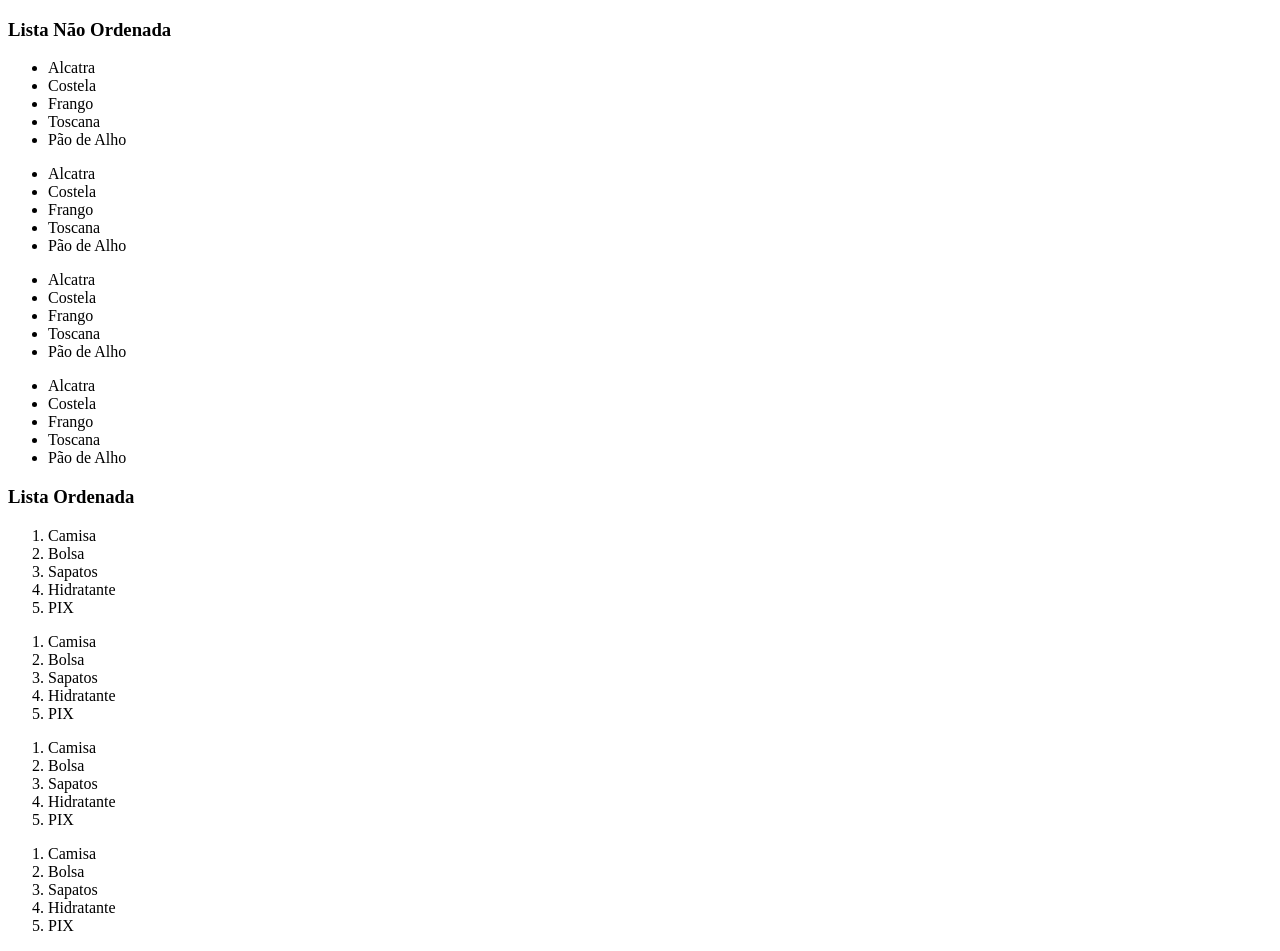
==== projeto_web/paginas/listas.html @ 2ef79a05 "Add files via upload" ====
<!DOCTYPE html>
<html lang="pt-br">
<head>
    <meta charset="UTF-8">
    <meta name="viewport" content="width=device-width, initial-scale=1.0">
    <title>Projeto WEB = HTML/CSS</title>
</head>
<body>
    <div id="listas">
        <h3>Lista Não Ordenada</h3>

        <ul>
            <li>Alcatra</li>
            <li>Costela</li>
            <li>Frango</li>
            <li>Toscana</li>
            <li>Pão de Alho</li>
        </ul>

        <ul>
            <li>Alcatra</li>
            <li>Costela</li>
            <li>Frango</li>
            <li>Toscana</li>
            <li>Pão de Alho</li>
        </ul>

        <ul>
            <li>Alcatra</li>
            <li>Costela</li>
            <li>Frango</li>
            <li>Toscana</li>
            <li>Pão de Alho</li>
        </ul>

        <ul>
            <li>Alcatra</li>
            <li>Costela</li>
            <li>Frango</li>
            <li>Toscana</li>
            <li>Pão de Alho</li>
        </ul>

        <h3>Lista Ordenada</h3>

    </ol>

    <ol>
        <li>Camisa</li>
        <li>Bolsa</li>
        <li>Sapatos</li>
        <li>Hidratante</li>
        <li>PIX</li>
    </ol>

    <ol>
        <li>Camisa</li>
        <li>Bolsa</li>
        <li>Sapatos</li>
        <li>Hidratante</li>
        <li>PIX</li>
    </ol>

    <ol>
        <li>Camisa</li>
        <li>Bolsa</li>
        <li>Sapatos</li>
        <li>Hidratante</li>
        <li>PIX</li>
    </ol>

    <ol>
        <li>Camisa</li>
        <li>Bolsa</li>
        <li>Sapatos</li>
        <li>Hidratante</li>
        <li>PIX</li>
    </ol>

        </div>

    </div>
</body>
</html>
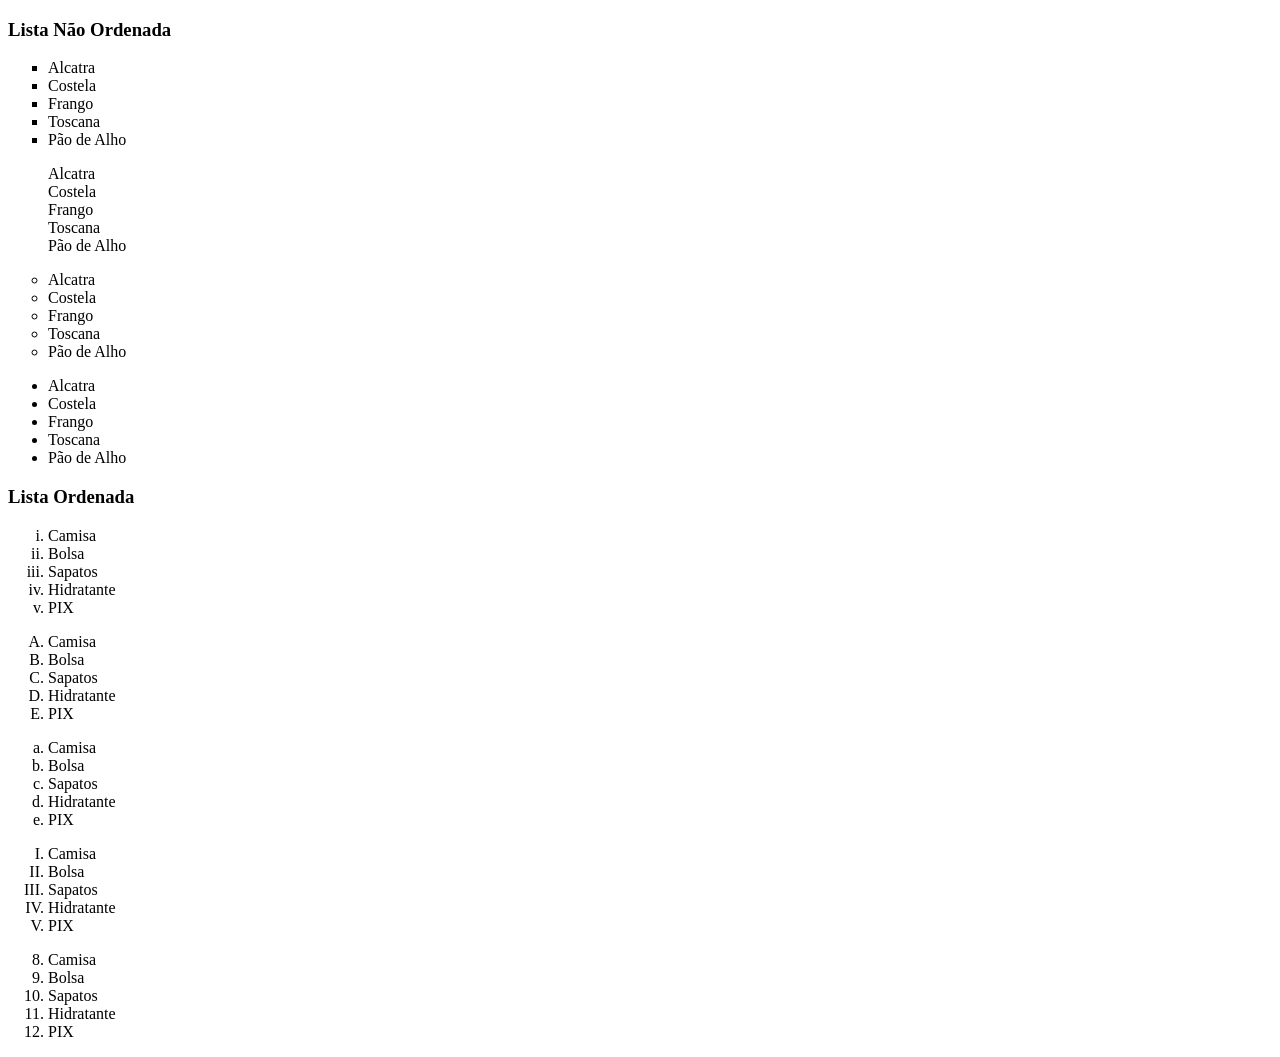
==== commit 569c7bb3: "Add files via upload" ====
--- a/projeto_web/paginas/listas.html
+++ b/projeto_web/paginas/listas.html
@@ -9,7 +9,7 @@
     <div id="listas">
         <h3>Lista Não Ordenada</h3>
 
-        <ul>
+        <ul type="square">
             <li>Alcatra</li>
             <li>Costela</li>
             <li>Frango</li>
@@ -17,7 +17,7 @@
             <li>Pão de Alho</li>
         </ul>
 
-        <ul>
+        <ul type="none">
             <li>Alcatra</li>
             <li>Costela</li>
             <li>Frango</li>
@@ -25,7 +25,7 @@
             <li>Pão de Alho</li>
         </ul>
 
-        <ul>
+        <ul type="circle">
             <li>Alcatra</li>
             <li>Costela</li>
             <li>Frango</li>
@@ -45,7 +45,7 @@
 
     </ol>
 
-    <ol>
+    <ol type="i">
         <li>Camisa</li>
         <li>Bolsa</li>
         <li>Sapatos</li>
@@ -53,7 +53,7 @@
         <li>PIX</li>
     </ol>
 
-    <ol>
+    <ol type="A">
         <li>Camisa</li>
         <li>Bolsa</li>
         <li>Sapatos</li>
@@ -61,7 +61,7 @@
         <li>PIX</li>
     </ol>
 
-    <ol>
+    <ol type="a">
         <li>Camisa</li>
         <li>Bolsa</li>
         <li>Sapatos</li>
@@ -69,7 +69,15 @@
         <li>PIX</li>
     </ol>
 
-    <ol>
+    <ol type="I">
+        <li>Camisa</li>
+        <li>Bolsa</li>
+        <li>Sapatos</li>
+        <li>Hidratante</li>
+        <li>PIX</li>
+    </ol>
+
+    <ol start="8">
         <li>Camisa</li>
         <li>Bolsa</li>
         <li>Sapatos</li>
